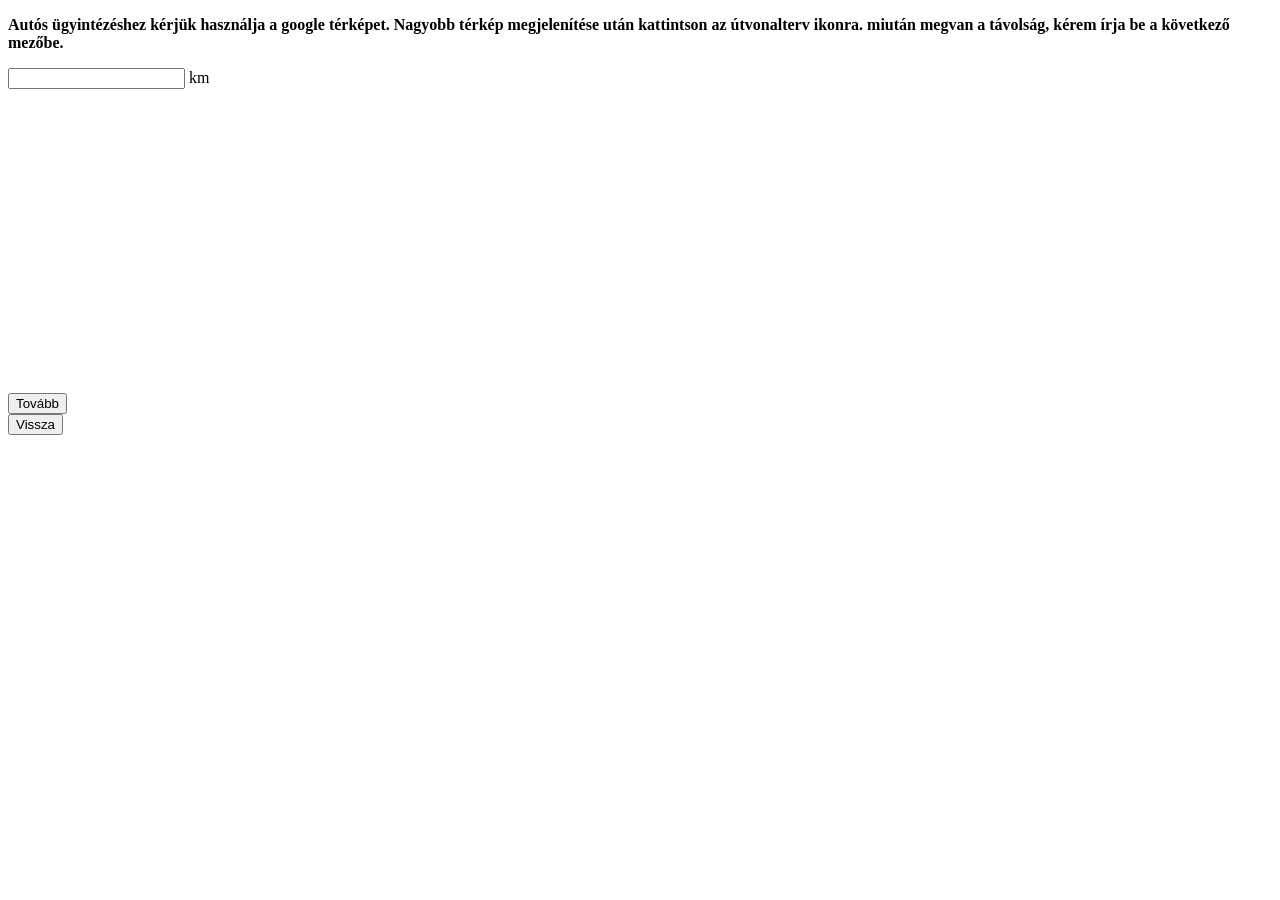
==== autos.html @ 7f1c6b9c "Továbblépős oldalak. 1. oldal főketegória + alkat. fizetendő óra kivesz, csak 1 elkategória ( radio)" ====
<!DOCTYPE html>
<html lang="en">
<head>
    <meta charset="UTF-8">
    <meta name="viewport" content="width=device-width, initial-scale=1.0">
    <title>Document</title>
</head>
<body>
</div>
<p><strong>Autós ügyintézéshez kérjük használja a google térképet. Nagyobb térkép megjelenítése után kattintson az
        útvonalterv ikonra. miután megvan a távolság, kérem írja be a következő mezőbe.</strong> </p>
<div class="row">
    <div class="col-3">
        <div class="middleBox">
            <label for="km"></label>
            <input type="number" name="" id="km"> km
        </div>
    </div>
</div>
<iframe
src="https://www.google.com/maps/embed?pb=!1m18!1m12!1m3!1d2706.7200914639284!2d18.769709951962305!3d47.28072597906216!2m3!1f0!2f0!3f0!3m2!1i1024!2i768!4f13.1!3m3!1m2!1s0x4741fd9d013aa6cf%3A0x4b51318971e1b2fd!2sBaracska%2C%20Sz%C3%A9chenyi%20u.%2072%2C%202471!5e0!3m2!1shu!2shu!4v1604949481087!5m2!1shu!2shu"
width="400" height="300" frameborder="0" style="border:0;" allowfullscreen="" aria-hidden="false" tabindex="0">
</iframe>
<script src="/quickhelpw.github.io/js/index.js"></script>
<div class="row">
    <div class="col-3">
        <a href="/quickhelpw.github.io/vegleges.html"><button>Tovább</button></a>
    </div>
    <div class="row">
        <div class="col-3">
            <a href="/quickhelpw.github.io/index.html"><button>Vissza</button></a>
        </div>
</body>
</html>
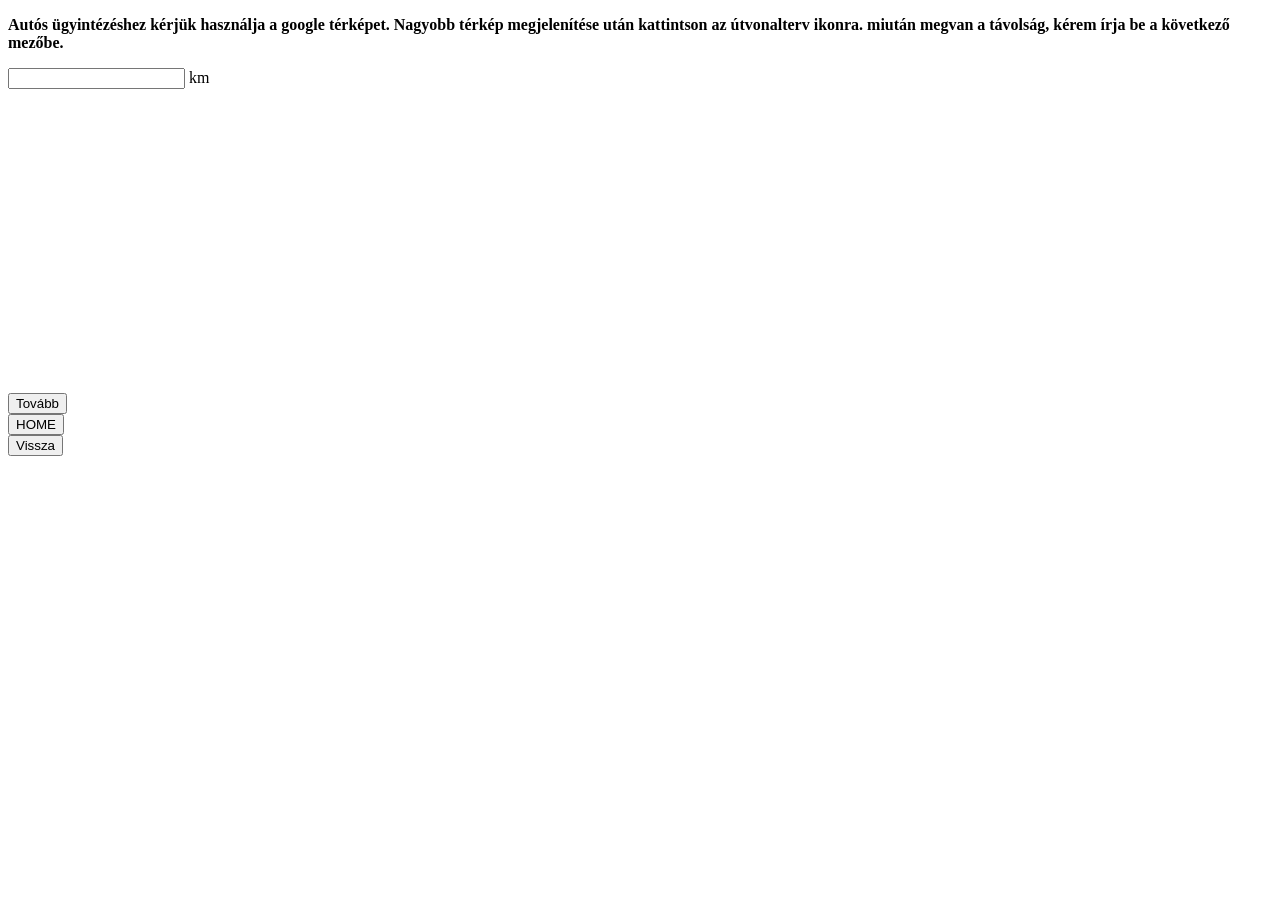
==== commit 0d3e915d: "Home minden oldalon az autos html csak akkor, ha autós ügyintézés minden html oldal külön js. Lehető" ====
--- a/autos.html
+++ b/autos.html
@@ -3,7 +3,7 @@
 <head>
     <meta charset="UTF-8">
     <meta name="viewport" content="width=device-width, initial-scale=1.0">
-    <title>Document</title>
+    <title>Autós</title>
 </head>
 <body>
 </div>
@@ -21,14 +21,18 @@
 src="https://www.google.com/maps/embed?pb=!1m18!1m12!1m3!1d2706.7200914639284!2d18.769709951962305!3d47.28072597906216!2m3!1f0!2f0!3f0!3m2!1i1024!2i768!4f13.1!3m3!1m2!1s0x4741fd9d013aa6cf%3A0x4b51318971e1b2fd!2sBaracska%2C%20Sz%C3%A9chenyi%20u.%2072%2C%202471!5e0!3m2!1shu!2shu!4v1604949481087!5m2!1shu!2shu"
 width="400" height="300" frameborder="0" style="border:0;" allowfullscreen="" aria-hidden="false" tabindex="0">
 </iframe>
-<script src="/quickhelpw.github.io/js/index.js"></script>
+<script src="../quickhelpw.github.io/js/index.js"></script>
 <div class="row">
     <div class="col-3">
-        <a href="/quickhelpw.github.io/vegleges.html"><button>Tovább</button></a>
+        <a href="../quickhelpw.github.io/vegleges.html"><button>Tovább</button></a>
+    </div>
+<div class="row">
+    <div class="col-3">
+        <a href="../quickhelpw.github.io/index.html"><button>HOME</button></a>
     </div>
     <div class="row">
         <div class="col-3">
-            <a href="/quickhelpw.github.io/index.html"><button>Vissza</button></a>
+            <a href="../quickhelpw.github.io/index.html"><button>Vissza</button></a>
         </div>
 </body>
 </html>
